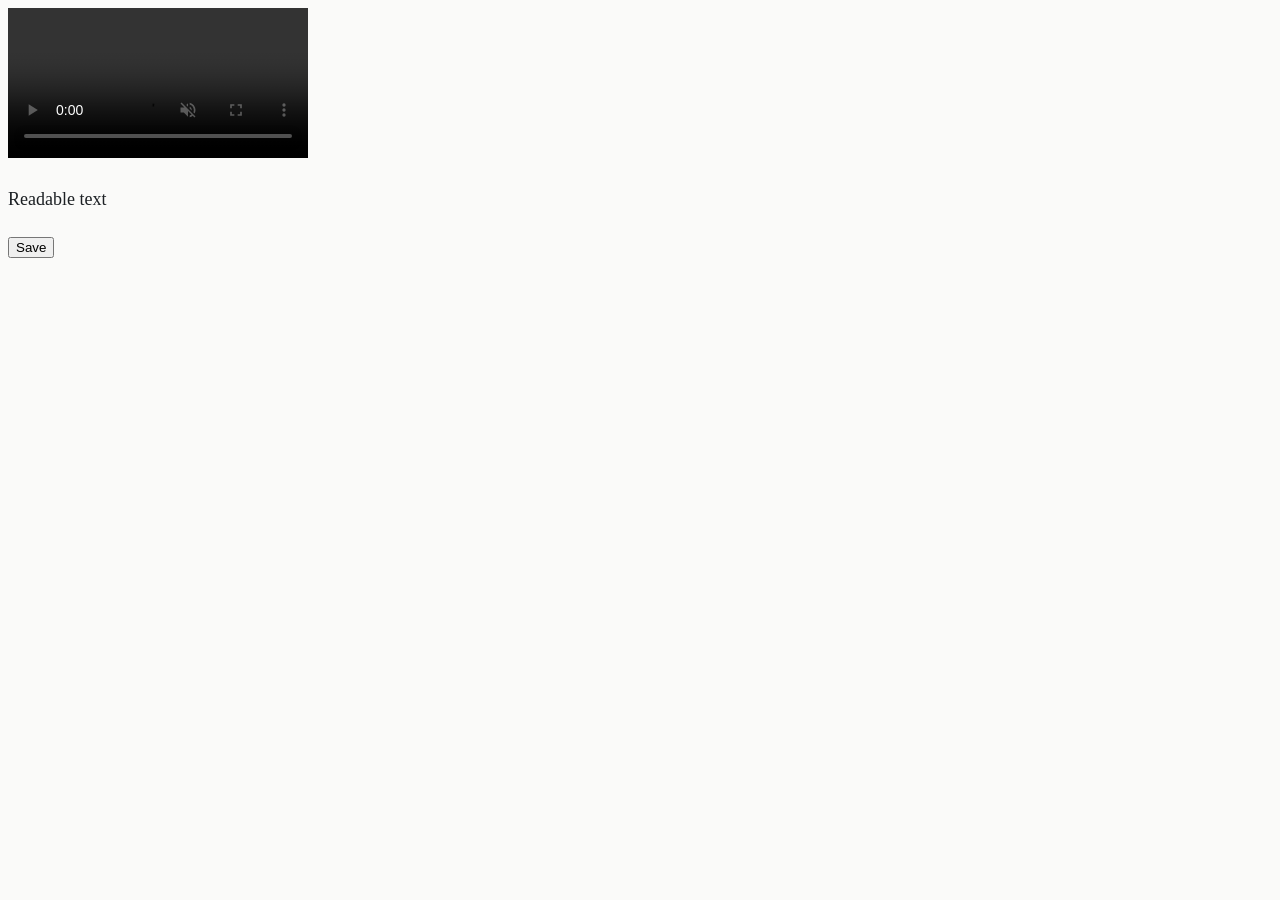
==== tests/fixtures/good/index.html @ 7f7cefe8 "Add easy-on-the-eyes skill v1.0.0 Evidence-graded visual-comfort rules for websites and web apps: SK" ====
<!doctype html>
<html lang="en">
<head>
  <meta name="viewport" content="width=device-width, initial-scale=1">
  <meta name="color-scheme" content="light dark">
  <link rel="stylesheet" href="styles.css">
</head>
<body>
  <video autoplay muted controls src="demo.mp4"></video>
  <p class="text-base leading-relaxed text-foreground bg-background">Readable text</p>
  <span class="text-white/80 animate-spin motion-reduce:animate-none"></span>
  <button class="text-white bg-blue-600 text-2xl font-bold leading-tight">Save</button>
</body>
</html>
---- tests/fixtures/good/styles.css ----
:root {
  color-scheme: light dark;
  --bg: light-dark(oklch(0.985 0.002 90), oklch(0.18 0.01 255));
  --text: light-dark(oklch(0.24 0.01 255), oklch(0.93 0.005 255));
  --shadow: #00000033;
  --paper: #fffff8;
}
html { background-color: var(--bg); color: var(--text); }
body { font-size: clamp(1rem, 0.95rem + 0.25vw, 1.125rem); line-height: 1.6; font-weight: 400; }
h1 { font-size: 160px; line-height: 1.4; }
.big { font-size: 16px; line-height: 14; }
p { max-inline-size: 65ch; text-align: start; }
:focus-visible { outline: 2px solid Highlight; outline-offset: 2px; }
.reset { transition: none; outline: 0px solid transparent; }
@media (prefers-reduced-motion: no-preference) {
  .card { transition: transform 200ms ease-out; }
}
@media (prefers-contrast: more) {
  :root { --bg: #fff; --text: #000; }
}
@media (forced-colors: active) {
  .btn { border: 2px solid ButtonText; }
}
.overlay { background: rgb(0 0 0 / 40%); } /* easy-on-the-eyes-ignore */
h2 { line-height: 1.2; }
.card { border: 1px solid #000; box-shadow: 0 0 0 1px rgb(255 255 255 / 50%); }
.lead { font-size: 1.125rem; line-height: 150%; }
.fluid { font-size: calc(1rem + 2vw); }
.wide-stripes { background: repeating-linear-gradient(90deg, oklch(0.96 0 0) 0 40px, oklch(0.93 0 0) 40px 80px); }
.thin-border { outline: 0.5px solid currentColor; outline-width: 0.5px; }
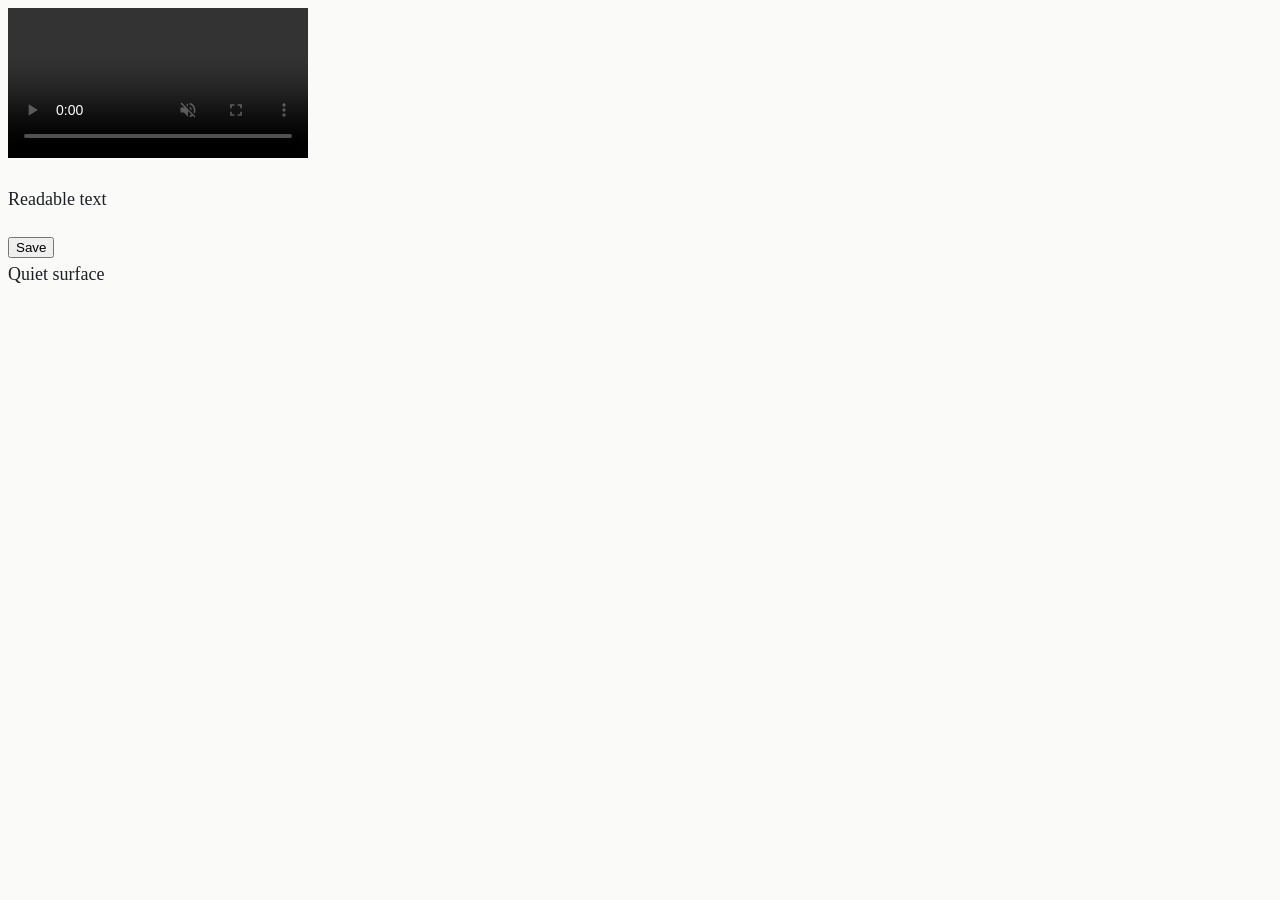
==== commit 8c658a64: "Add browser inspector, study mode and craft rules (v1.1.0) inspect.mjs opens any URL or local page a" ====
--- a/tests/fixtures/good/index.html
+++ b/tests/fixtures/good/index.html
@@ -10,5 +10,6 @@
   <p class="text-base leading-relaxed text-foreground bg-background">Readable text</p>
   <span class="text-white/80 animate-spin motion-reduce:animate-none"></span>
   <button class="text-white bg-blue-600 text-2xl font-bold leading-tight">Save</button>
+  <div class="bg-gradient-to-b from-slate-50 to-slate-100">Quiet surface</div>
 </body>
 </html>
